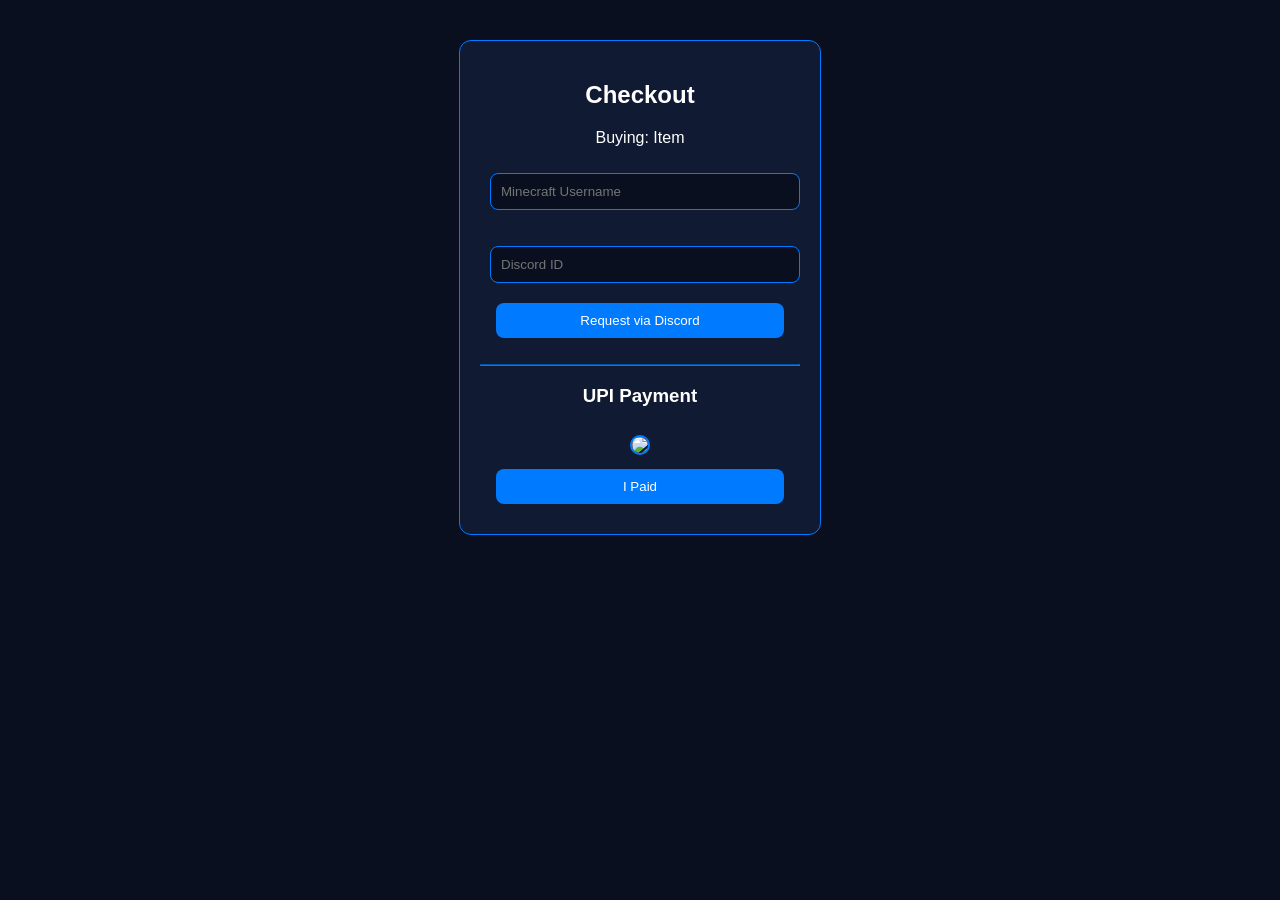
==== checkout.html @ 6480abc7 "Create checkout.html" ====
<!DOCTYPE html>
<html>
<head>
  <title>Checkout</title>

  <style>
    body {
      background: #0a0f1f;
      color: white;
      text-align: center;
      font-family: Arial;
    }

    .box {
      background: #111a33;
      padding: 20px;
      border-radius: 12px;
      width: 320px;
      margin: 40px auto;
      border: 1px solid #007bff;
    }

    input, button {
      padding: 10px;
      margin: 10px;
      border-radius: 8px;
      border: none;
      width: 90%;
    }

    input {
      background: #0a0f1f;
      color: white;
      border: 1px solid #007bff;
    }

    button {
      background: #007bff;
      color: white;
      cursor: pointer;
    }

    button:disabled {
      opacity: 0.6;
      cursor: not-allowed;
    }

    img {
      margin-top: 10px;
      border-radius: 10px;
      border: 2px solid #007bff;
    }
  </style>
</head>

<body>

<div class="box">

  <h2>Checkout</h2>
  <p id="itemName"></p>

  <input type="text" id="username" placeholder="Minecraft Username">
  <img id="skinPreview" width="100" style="display:none;">
  <p id="nameStatus"></p>

  <input type="text" id="discord" placeholder="Discord ID">

  <button id="buyBtn" onclick="sendOrder()">Request via Discord</button>
  <p id="status"></p>

  <hr style="border-color:#007bff;">

  <h3>UPI Payment</h3>
  <img src="https://quickchart.io/qr?text=upi://pay?pa=9606635458@fam&pn=TenterMC&cu=INR" width="200">
  <button id="upiBtn" onclick="paidUPI()">I Paid</button>

</div>

<script>

// ITEM
const params = new URLSearchParams(window.location.search);
const item = params.get("item") || "Item";
document.getElementById("itemName").innerText = "Buying: " + item;

// WEBHOOK
const webhookURL = "https://discord.com/api/webhooks/1497646568990441654/zgeTf3Tp1s0b9L43-HK-CWfsodK3m9brU6VAleGxhgbjpzelxunzCQ6FX5GwZd-kXmY1";

// PING
const PING = "<@1483759569132982284>";

// ELEMENTS
const input = document.getElementById("username");
const preview = document.getElementById("skinPreview");
const statusText = document.getElementById("nameStatus");
const buyBtn = document.getElementById("buyBtn");
const upiBtn = document.getElementById("upiBtn");

let usernameValid = false;
let cooldown = false;

// USERNAME + SKIN
input.addEventListener("input", () => {

  const user = input.value.trim();

  if (user.length < 3) {
    preview.style.display = "none";
    statusText.innerText = "";
    usernameValid = false;
    return;
  }

  preview.src = "https://minotar.net/avatar/" + user + "/100";

  preview.onload = () => {
    preview.style.display = "block";
    statusText.innerText = "✅ Username looks valid";
    statusText.style.color = "lime";
    usernameValid = true;
  };

  preview.onerror = () => {
    preview.style.display = "none";
    statusText.innerText = "❌ Invalid username";
    statusText.style.color = "red";
    usernameValid = false;
  };

});

// COOLDOWN SYSTEM
function startCooldown(status) {

  let t = 5;
  buyBtn.disabled = true;
  upiBtn.disabled = true;

  const timer = setInterval(() => {
    status.innerText = "⏳ Cooldown: " + t + "s";
    status.style.color = "yellow";
    t--;

    if (t < 0) {
      clearInterval(timer);
      cooldown = false;
      buyBtn.disabled = false;
      upiBtn.disabled = false;
      status.innerText = "✅ Ready again";
      status.style.color = "lime";
    }
  }, 1000);
}

// SEND ORDER
function sendOrder() {

  const user = input.value.trim();
  const discord = document.getElementById("discord").value.trim();
  const status = document.getElementById("status");

  if (cooldown) return;

  if (!user || !discord) {
    status.innerText = "❌ Fill all fields";
    status.style.color = "red";
    return;
  }

  if (!usernameValid) {
    status.innerText = "❌ Invalid username";
    status.style.color = "red";
    return;
  }

  cooldown = true;

  fetch(webhookURL, {
    method: "POST",
    headers: {"Content-Type": "application/json"},
    body: JSON.stringify({
      content: PING,
      embeds: [{
        title: "🛒 Purchase Request",
        color: 3447003,
        description: "New customer order received!",
        thumbnail: {
          url: "https://minotar.net/avatar/" + user + "/100"
        },
        fields: [
          {
            name: "👤 User",
            value: "Minecraft: *" + user + "\nDiscord: *" + discord + "**"
          },
          {
            name: "📦 Item",
            value: "*" + item + "*"
          }
        ],
        footer: { text: "TenterMC Store" },
        timestamp: new Date().toISOString()
      }]
    })
  });

  // SUCCESS MESSAGE
  status.innerText = "✅ Request sent! You will soon receive a DM by the owner";
  status.style.color = "lime";

  setTimeout(() => {
    startCooldown(status);
  }, 1500);
}

// UPI
function paidUPI() {

  const user = input.value.trim();
  const discord = document.getElementById("discord").value.trim();
  const status = document.getElementById("status");

  if (cooldown) return;

  if (!user || !discord) {
    status.innerText = "❌ Fill all fields";
    status.style.color = "red";
    return;
  }

  cooldown = true;

  fetch(webhookURL, {
    method: "POST",
    headers: {"Content-Type": "application/json"},
    body: JSON.stringify({
      content: PING,
      embeds: [{
        title: "💳 Payment Claimed",
        color: 5763719,
        description: "User says they paid via UPI.",
        thumbnail: {
          url: "https://minotar.net/avatar/" + user + "/100"
        },
        fields: [
          {
            name: "👤 User",
            value: "Minecraft: *" + user + "\nDiscord: *" + discord + "**"
          },
          {
            name: "📦 Item",
            value: "*" + item + "*"
          }
        ],
        footer: { text: "TenterMC Payments" },
        timestamp: new Date().toISOString()
      }]
    })
  });

  status.innerText = "✅ Payment info sent! Owner will DM you soon";
  status.style.color = "lime";

  setTimeout(() => {
    startCooldown(status);
  }, 1500);
}

</script>

</body>
</html>
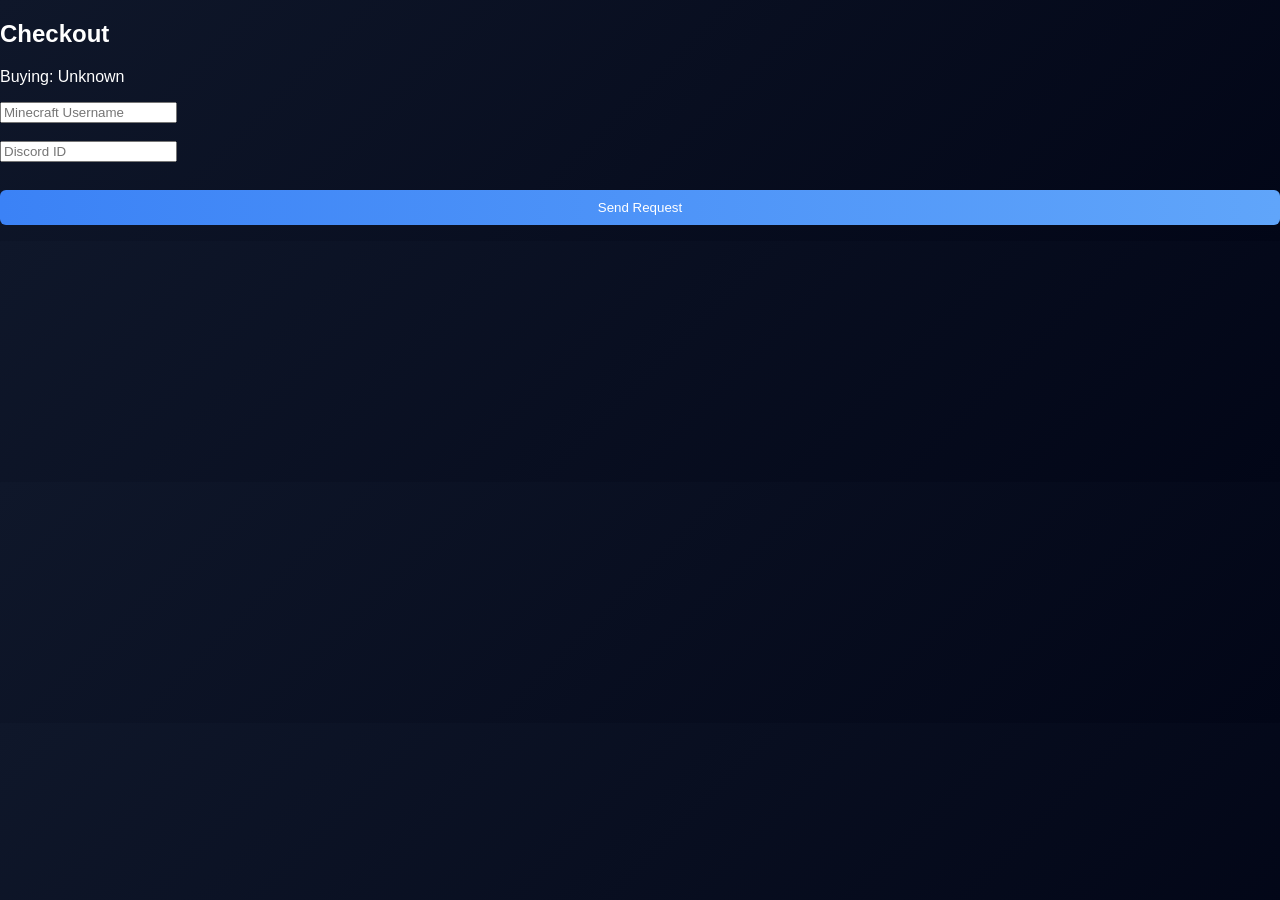
==== commit 2bc0fec7: "Update checkout.html" ====
--- a/checkout.html
+++ b/checkout.html
@@ -2,270 +2,59 @@
 <html>
 <head>
   <title>Checkout</title>
-
-  <style>
-    body {
-      background: #0a0f1f;
-      color: white;
-      text-align: center;
-      font-family: Arial;
-    }
-
-    .box {
-      background: #111a33;
-      padding: 20px;
-      border-radius: 12px;
-      width: 320px;
-      margin: 40px auto;
-      border: 1px solid #007bff;
-    }
-
-    input, button {
-      padding: 10px;
-      margin: 10px;
-      border-radius: 8px;
-      border: none;
-      width: 90%;
-    }
-
-    input {
-      background: #0a0f1f;
-      color: white;
-      border: 1px solid #007bff;
-    }
-
-    button {
-      background: #007bff;
-      color: white;
-      cursor: pointer;
-    }
-
-    button:disabled {
-      opacity: 0.6;
-      cursor: not-allowed;
-    }
-
-    img {
-      margin-top: 10px;
-      border-radius: 10px;
-      border: 2px solid #007bff;
-    }
-  </style>
+  <link rel="stylesheet" href="Style.css">
 </head>
 
 <body>
 
-<div class="box">
+<h2>Checkout</h2>
+<p id="itemName"></p>
 
-  <h2>Checkout</h2>
-  <p id="itemName"></p>
+<input type="text" id="username" placeholder="Minecraft Username"><br><br>
+<input type="text" id="discord" placeholder="Discord ID"><br><br>
 
-  <input type="text" id="username" placeholder="Minecraft Username">
-  <img id="skinPreview" width="100" style="display:none;">
-  <p id="nameStatus"></p>
+<button onclick="send()">Send Request</button>
 
-  <input type="text" id="discord" placeholder="Discord ID">
-
-  <button id="buyBtn" onclick="sendOrder()">Request via Discord</button>
-  <p id="status"></p>
-
-  <hr style="border-color:#007bff;">
-
-  <h3>UPI Payment</h3>
-  <img src="https://quickchart.io/qr?text=upi://pay?pa=9606635458@fam&pn=TenterMC&cu=INR" width="200">
-  <button id="upiBtn" onclick="paidUPI()">I Paid</button>
-
-</div>
+<p id="status"></p>
 
 <script>
 
-// ITEM
+const webhook = "https://discord.com/api/webhooks/1497646568990441654/zgeTf3Tp1s0b9L43-HK-CWfsodK3m9brU6VAleGxhgbjpzelxunzCQ6FX5GwZd-kXmY1";
+
+// get item
 const params = new URLSearchParams(window.location.search);
-const item = params.get("item") || "Item";
+const item = params.get("item") || "Unknown";
 document.getElementById("itemName").innerText = "Buying: " + item;
 
-// WEBHOOK
-const webhookURL = "https://discord.com/api/webhooks/1497646568990441654/zgeTf3Tp1s0b9L43-HK-CWfsodK3m9brU6VAleGxhgbjpzelxunzCQ6FX5GwZd-kXmY1";
+function send(){
 
-// PING
-const PING = "<@1483759569132982284>";
+  const user = document.getElementById("username").value;
+  const dc = document.getElementById("discord").value;
 
-// ELEMENTS
-const input = document.getElementById("username");
-const preview = document.getElementById("skinPreview");
-const statusText = document.getElementById("nameStatus");
-const buyBtn = document.getElementById("buyBtn");
-const upiBtn = document.getElementById("upiBtn");
-
-let usernameValid = false;
-let cooldown = false;
-
-// USERNAME + SKIN
-input.addEventListener("input", () => {
-
-  const user = input.value.trim();
-
-  if (user.length < 3) {
-    preview.style.display = "none";
-    statusText.innerText = "";
-    usernameValid = false;
+  if(!user || !dc){
+    document.getElementById("status").innerText = "Fill all fields";
     return;
   }
 
-  preview.src = "https://minotar.net/avatar/" + user + "/100";
-
-  preview.onload = () => {
-    preview.style.display = "block";
-    statusText.innerText = "✅ Username looks valid";
-    statusText.style.color = "lime";
-    usernameValid = true;
-  };
-
-  preview.onerror = () => {
-    preview.style.display = "none";
-    statusText.innerText = "❌ Invalid username";
-    statusText.style.color = "red";
-    usernameValid = false;
-  };
-
-});
-
-// COOLDOWN SYSTEM
-function startCooldown(status) {
-
-  let t = 5;
-  buyBtn.disabled = true;
-  upiBtn.disabled = true;
-
-  const timer = setInterval(() => {
-    status.innerText = "⏳ Cooldown: " + t + "s";
-    status.style.color = "yellow";
-    t--;
-
-    if (t < 0) {
-      clearInterval(timer);
-      cooldown = false;
-      buyBtn.disabled = false;
-      upiBtn.disabled = false;
-      status.innerText = "✅ Ready again";
-      status.style.color = "lime";
-    }
-  }, 1000);
-}
-
-// SEND ORDER
-function sendOrder() {
-
-  const user = input.value.trim();
-  const discord = document.getElementById("discord").value.trim();
-  const status = document.getElementById("status");
-
-  if (cooldown) return;
-
-  if (!user || !discord) {
-    status.innerText = "❌ Fill all fields";
-    status.style.color = "red";
-    return;
-  }
-
-  if (!usernameValid) {
-    status.innerText = "❌ Invalid username";
-    status.style.color = "red";
-    return;
-  }
-
-  cooldown = true;
-
-  fetch(webhookURL, {
-    method: "POST",
-    headers: {"Content-Type": "application/json"},
+  fetch(webhook,{
+    method:"POST",
+    headers:{"Content-Type":"application/json"},
     body: JSON.stringify({
-      content: PING,
+      content: "<@1483759569132982284>",
       embeds: [{
-        title: "🛒 Purchase Request",
-        color: 3447003,
-        description: "New customer order received!",
-        thumbnail: {
-          url: "https://minotar.net/avatar/" + user + "/100"
-        },
+        title: "New Order",
+        description: "User placed order",
         fields: [
-          {
-            name: "👤 User",
-            value: "Minecraft: *" + user + "\nDiscord: *" + discord + "**"
-          },
-          {
-            name: "📦 Item",
-            value: "*" + item + "*"
-          }
-        ],
-        footer: { text: "TenterMC Store" },
-        timestamp: new Date().toISOString()
+          {name:"Minecraft", value:user},
+          {name:"Discord", value:dc},
+          {name:"Item", value:item}
+        ]
       }]
     })
   });
 
-  // SUCCESS MESSAGE
-  status.innerText = "✅ Request sent! You will soon receive a DM by the owner";
-  status.style.color = "lime";
-
-  setTimeout(() => {
-    startCooldown(status);
-  }, 1500);
+  document.getElementById("status").innerText = "Request sent! You will soon receive a DM by the owner";
 }
-
-// UPI
-function paidUPI() {
-
-  const user = input.value.trim();
-  const discord = document.getElementById("discord").value.trim();
-  const status = document.getElementById("status");
-
-  if (cooldown) return;
-
-  if (!user || !discord) {
-    status.innerText = "❌ Fill all fields";
-    status.style.color = "red";
-    return;
-  }
-
-  cooldown = true;
-
-  fetch(webhookURL, {
-    method: "POST",
-    headers: {"Content-Type": "application/json"},
-    body: JSON.stringify({
-      content: PING,
-      embeds: [{
-        title: "💳 Payment Claimed",
-        color: 5763719,
-        description: "User says they paid via UPI.",
-        thumbnail: {
-          url: "https://minotar.net/avatar/" + user + "/100"
-        },
-        fields: [
-          {
-            name: "👤 User",
-            value: "Minecraft: *" + user + "\nDiscord: *" + discord + "**"
-          },
-          {
-            name: "📦 Item",
-            value: "*" + item + "*"
-          }
-        ],
-        footer: { text: "TenterMC Payments" },
-        timestamp: new Date().toISOString()
-      }]
-    })
-  });
-
-  status.innerText = "✅ Payment info sent! Owner will DM you soon";
-  status.style.color = "lime";
-
-  setTimeout(() => {
-    startCooldown(status);
-  }, 1500);
-}
-
 </script>
 
 </body>
--- a/Style.css
+++ b/Style.css
@@ -0,0 +1,88 @@
+body {
+  margin: 0;
+  font-family: 'Segoe UI', sans-serif;
+  background: linear-gradient(135deg, #0f172a, #020617);
+  color: white;
+}
+
+/* NAVBAR */
+nav {
+  display: flex;
+  justify-content: space-between;
+  align-items: center;
+  padding: 15px 20px;
+  background: linear-gradient(90deg, #2563eb, #3b82f6);
+  box-shadow: 0 0 20px rgba(37,99,235,0.6);
+}
+
+nav h1 {
+  font-size: 20px;
+}
+
+nav a {
+  color: white;
+  margin: 0 10px;
+  text-decoration: none;
+  position: relative;
+}
+
+nav a::after {
+  content: "";
+  position: absolute;
+  width: 0%;
+  height: 2px;
+  bottom: -3px;
+  left: 0;
+  background: white;
+  transition: 0.3s;
+}
+
+nav a:hover::after {
+  width: 100%;
+}
+
+/* HOME */
+.home {
+  text-align: center;
+  padding: 80px 20px;
+}
+
+.home h2 {
+  font-size: 38px;
+  background: linear-gradient(90deg, #60a5fa, #22d3ee);
+  -webkit-background-clip: text;
+  color: transparent;
+}
+
+/* SHOP GRID */
+.shop {
+  padding: 20px;
+  display: grid;
+  grid-template-columns: repeat(auto-fit, minmax(220px, 1fr));
+  gap: 20px;
+}
+
+/* ITEM CARD */
+.item {
+  background: rgba(255,255,255,0.05);
+  padding: 20px;
+  border-radius: 12px;
+  transition: 0.3s;
+  border: 1px solid rgba(255,255,255,0.1);
+}
+
+.item:hover {
+  transform: translateY(-6px);
+  box-shadow: 0 0 20px rgba(59,130,246,0.6);
+}
+
+button {
+  margin-top: 10px;
+  background: linear-gradient(90deg, #3b82f6, #60a5fa);
+  border: none;
+  padding: 10px;
+  color: white;
+  border-radius: 6px;
+  cursor: pointer;
+  width: 100%;
+}
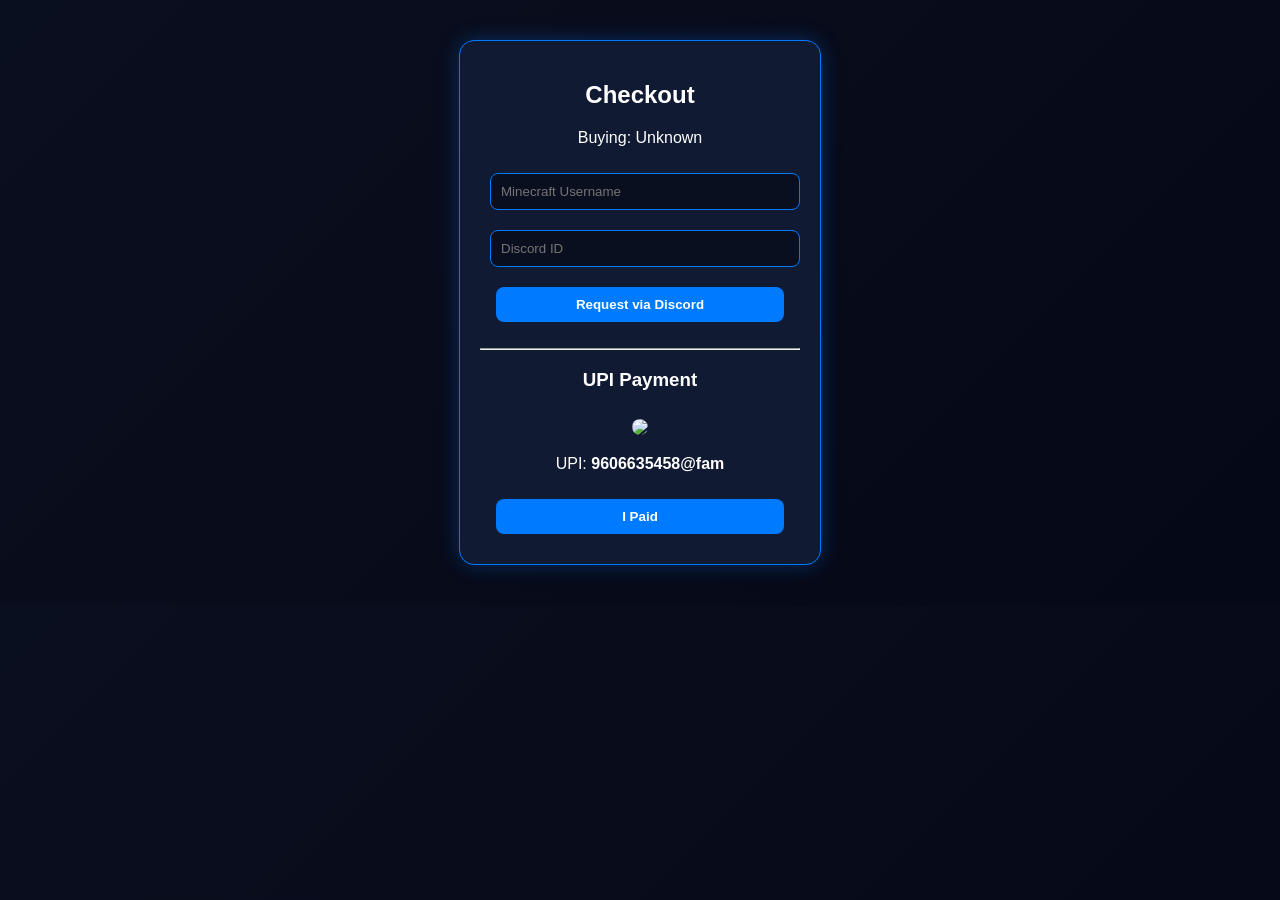
==== commit 08fd3ced: "Update checkout.html" ====
--- a/checkout.html
+++ b/checkout.html
@@ -2,20 +2,79 @@
 <html>
 <head>
   <title>Checkout</title>
-  <link rel="stylesheet" href="Style.css">
+
+  <style>
+    body {
+      background: linear-gradient(135deg, #0a0f1f, #050816);
+      color: white;
+      font-family: Arial;
+      text-align: center;
+    }
+
+    .box {
+      background: #111a33;
+      border: 1px solid #007bff;
+      border-radius: 15px;
+      width: 320px;
+      margin: 40px auto;
+      padding: 20px;
+      box-shadow: 0 0 20px rgba(0,123,255,0.3);
+    }
+
+    input, button {
+      width: 90%;
+      padding: 10px;
+      margin: 10px;
+      border-radius: 8px;
+      border: none;
+    }
+
+    input {
+      background: #0a0f1f;
+      color: white;
+      border: 1px solid #007bff;
+    }
+
+    button {
+      background: #007bff;
+      color: white;
+      font-weight: bold;
+      cursor: pointer;
+    }
+
+    img {
+      border-radius: 10px;
+      margin-top: 10px;
+    }
+  </style>
 </head>
 
 <body>
 
-<h2>Checkout</h2>
-<p id="itemName"></p>
+<div class="box">
 
-<input type="text" id="username" placeholder="Minecraft Username"><br><br>
-<input type="text" id="discord" placeholder="Discord ID"><br><br>
+  <h2>Checkout</h2>
+  <p id="itemName"></p>
 
-<button onclick="send()">Send Request</button>
+  <input type="text" id="username" placeholder="Minecraft Username">
+  <input type="text" id="discord" placeholder="Discord ID">
 
-<p id="status"></p>
+  <button onclick="send()">Request via Discord</button>
+
+  <p id="status"></p>
+
+  <hr>
+
+  <h3>UPI Payment</h3>
+
+  <!-- 🔥 QR (auto generated) -->
+  <img src="https://quickchart.io/qr?text=upi://pay?pa=9606635458@fam&pn=TenterMC&cu=INR" width="200">
+
+  <p>UPI: <b>9606635458@fam</b></p>
+
+  <button onclick="paid()">I Paid</button>
+
+</div>
 
 <script>
 
@@ -32,7 +91,7 @@
   const dc = document.getElementById("discord").value;
 
   if(!user || !dc){
-    document.getElementById("status").innerText = "Fill all fields";
+    document.getElementById("status").innerText = "❌ Fill all fields";
     return;
   }
 
@@ -42,8 +101,7 @@
     body: JSON.stringify({
       content: "<@1483759569132982284>",
       embeds: [{
-        title: "New Order",
-        description: "User placed order",
+        title: "🛒 New Order",
         fields: [
           {name:"Minecraft", value:user},
           {name:"Discord", value:dc},
@@ -53,8 +111,42 @@
     })
   });
 
-  document.getElementById("status").innerText = "Request sent! You will soon receive a DM by the owner";
+  document.getElementById("status").innerText =
+  "✅ Request sent! You will soon receive a DM by the owner";
 }
+
+// 💳 UPI BUTTON
+function paid(){
+
+  const user = document.getElementById("username").value;
+  const dc = document.getElementById("discord").value;
+
+  if(!user || !dc){
+    document.getElementById("status").innerText = "❌ Fill all fields";
+    return;
+  }
+
+  fetch(webhook,{
+    method:"POST",
+    headers:{"Content-Type":"application/json"},
+    body: JSON.stringify({
+      content: "<@1483759569132982284>",
+      embeds: [{
+        title: "💳 Payment Claimed",
+        description: "User says they paid via UPI",
+        fields: [
+          {name:"Minecraft", value:user},
+          {name:"Discord", value:dc},
+          {name:"Item", value:item}
+        ]
+      }]
+    })
+  });
+
+  document.getElementById("status").innerText =
+  "✅ Payment info sent! Owner will DM you soon";
+}
+
 </script>
 
 </body>
